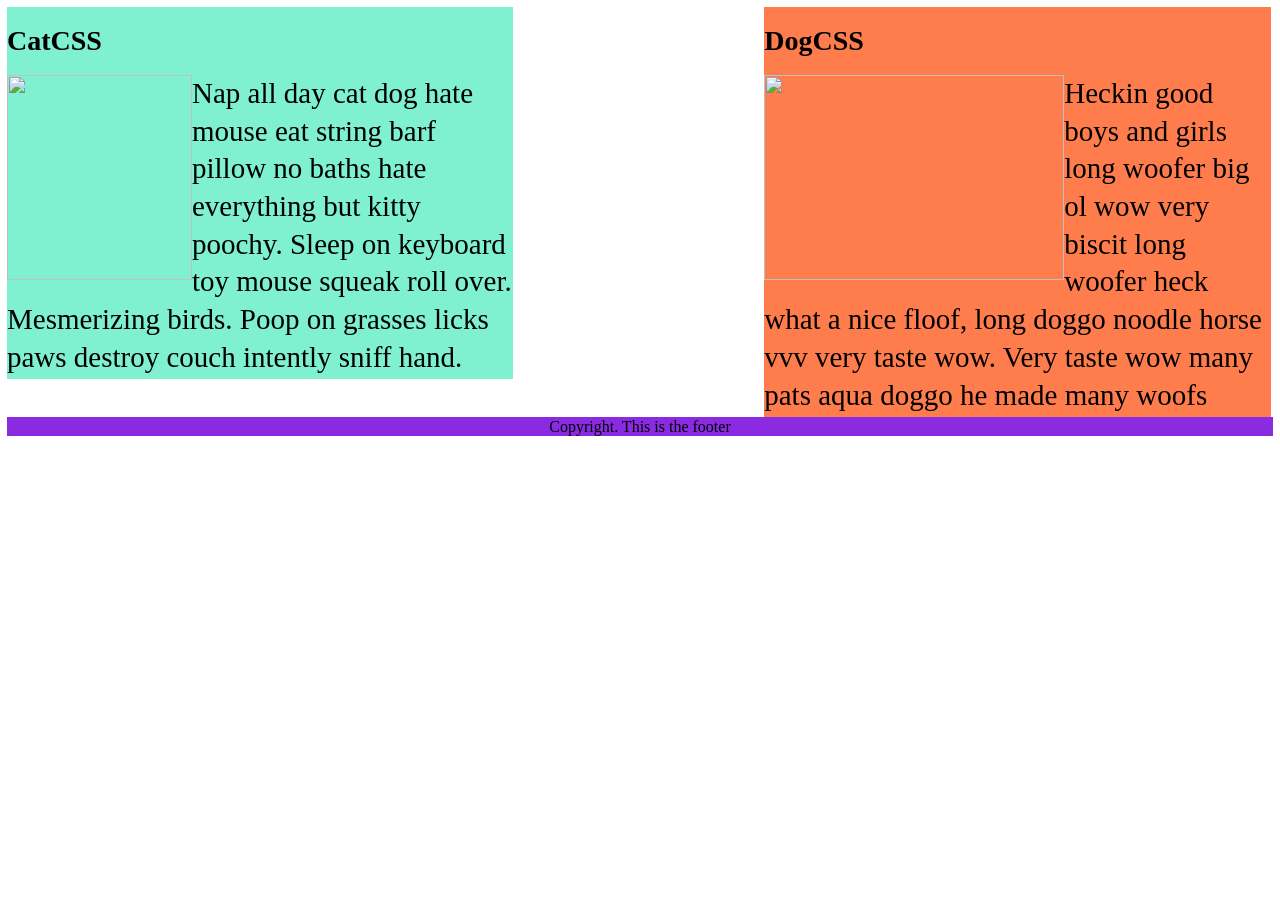
==== Goal 11.html @ a32cf756 "Add files via upload" ====
<!DOCTYPE html>
<html lang="en">

<head>
  <meta charset="UTF-8">
  <meta name="viewport" content="width=device-width, initial-scale=1.0">
  <title>CatCSS DogCSS</title>
</head>

<body style="margin: 0; padding: 7px; background-color: white;">

  <!-- CAT -->
  <div style="
    display: inline-block;
    vertical-align: top;
    width: 40%;
    height: 372px;
    background-color: #7ff0d0;
    margin-right: 19.5%;
    overflow: hidden;
  ">

    <h2 style="
      margin: 18px 0 18px 0;
      font-family: Georgia, 'Times New Roman', serif;
      font-size: 28px;
      font-weight: bold;
    ">CatCSS</h2>

    <img src="c:\Users\Emmanuel Evangelista\AppData\Local\Temp\4b6d0edb-965b-49d6-b57f-23f38cb77a7b_CSS ACTIVITY RESOURCES.zip.a7b\1CSS ACTIVITIES\goal11\cat.jpeg" style="
      width: 185px;
      height: 205px;
      object-fit: cover;
      float: left;
      margin: 0;
    ">

    <p style="
      margin: 10px 0 0 0;
      font-family: Georgia, 'Times New Roman', serif;
      font-size: 29px;
      line-height: 1.3;
    ">
      Nap all day cat dog hate mouse eat string barf pillow no baths hate
      everything but kitty poochy. Sleep on keyboard toy mouse squeak roll over.
      Mesmerizing birds. Poop on grasses licks paws destroy couch intently sniff
      hand. The dog smells bad gnaw.
    </p>

  </div>


  <!-- DOG -->
  <div style="
    display: inline-block;
    vertical-align: top;
    width: 40%;
    height: 410px;
    background-color: #ff7d4d;
    overflow: hidden;
  ">

    <h2 style="
      margin: 18px 0 18px 0;
      font-family: Georgia, 'Times New Roman', serif;
      font-size: 28px;
      font-weight: bold;
    ">DogCSS</h2>

    <img src="c:\Users\Emmanuel Evangelista\AppData\Local\Temp\d7c8470c-edfd-46a6-b35b-baaa442cc7cb_CSS ACTIVITY RESOURCES.zip.7cb\1CSS ACTIVITIES\goal11\dog.jpeg" style="
      width: 300px;
      height: 205px;
      object-fit: cover;
      float: left;
      margin: 0;
    ">

    <p style="
      margin: 10px 0 0 0;
      font-family: Georgia, 'Times New Roman', serif;
      font-size: 29px;
      line-height: 1.3;
    ">
      Heckin good boys and girls long woofer big ol wow very biscit long woofer
      heck what a nice floof, long doggo noodle horse vvv very taste wow. Very
      taste wow many pats aqua doggo he made many woofs pupperino, puggo doing
      me a frighten.
    </p>

  </div>


  <!-- FOOTER -->
  <footer style="
    display: block;
    width: 100%;
    height: 19px;
    background-color: #8a2be2;
    margin-top: 0;
    text-align: center;
    font-family: 'Times New Roman', serif;
    font-size: 16px;
    line-height: 19px;
  ">
    Copyright. This is the footer
  </footer>

</body>

</html>
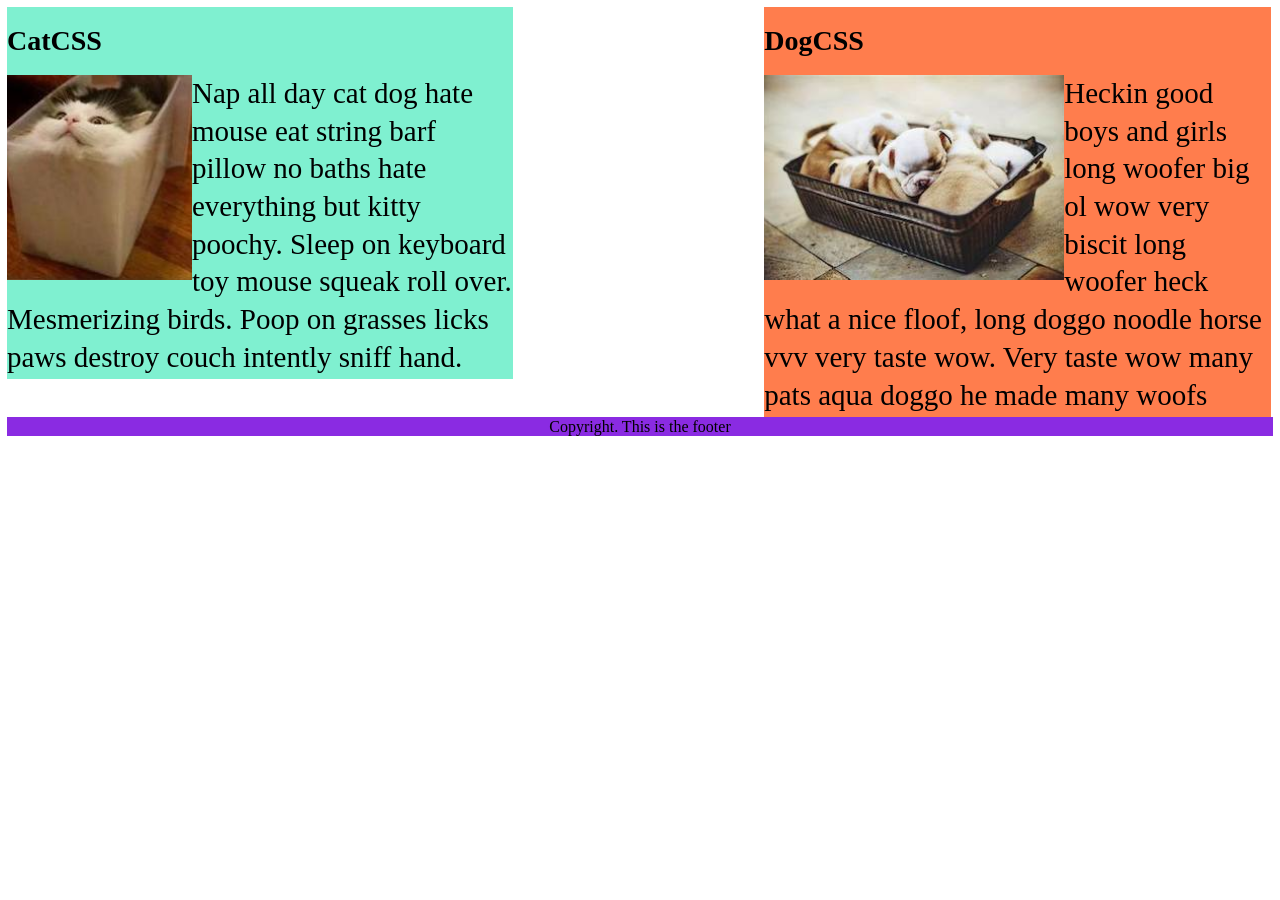
==== commit 9ee8c344: "Update Goal 11.html" ====
--- a/Goal 11.html
+++ b/Goal 11.html
@@ -27,7 +27,7 @@
       font-weight: bold;
     ">CatCSS</h2>
 
-    <img src="c:\Users\Emmanuel Evangelista\AppData\Local\Temp\4b6d0edb-965b-49d6-b57f-23f38cb77a7b_CSS ACTIVITY RESOURCES.zip.a7b\1CSS ACTIVITIES\goal11\cat.jpeg" style="
+    <img src="cat.jpeg" style="
       width: 185px;
       height: 205px;
       object-fit: cover;
@@ -67,7 +67,7 @@
       font-weight: bold;
     ">DogCSS</h2>
 
-    <img src="c:\Users\Emmanuel Evangelista\AppData\Local\Temp\d7c8470c-edfd-46a6-b35b-baaa442cc7cb_CSS ACTIVITY RESOURCES.zip.7cb\1CSS ACTIVITIES\goal11\dog.jpeg" style="
+    <img src="dog.jpeg" style="
       width: 300px;
       height: 205px;
       object-fit: cover;
@@ -107,4 +107,4 @@
 
 </body>
 
-</html>+</html>
